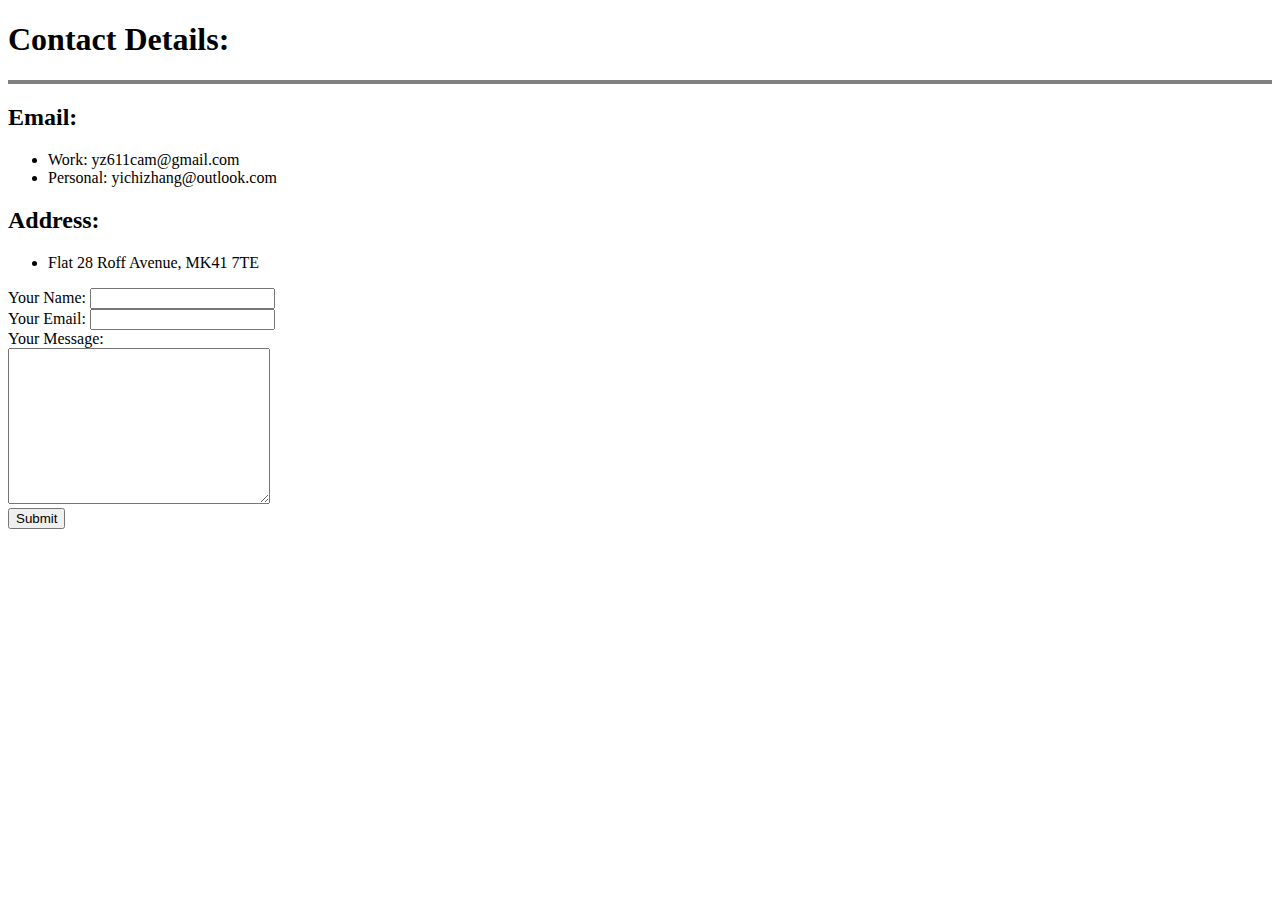
==== contact.html @ f76cbe1a "first commit" ====
<!DOCTYPE html>
<html lang="en" dir="ltr">

<head>
  <meta charset="utf-8">
  <title>contact details</title>
</head>

<body>
  <h1>Contact Details:</h1>
  <hr noshade size="4">
  <h2>Email:</h2>
  <ul>
    <li>Work: yz611cam@gmail.com</li>
    <li>Personal: yichizhang@outlook.com</li>
  </ul>
  <h2>Address:</h2>
  <ul>
    <li>Flat 28 Roff Avenue,
      MK41 7TE</li>
  </ul>
  <form class="" action="mailto:yz611cam@gmail.com" method="post" enctype="text/plain">
    <label>Your Name:</label>
    <input type="text" name="yourName" value=""><br>
    <label>Your Email:</label>
    <input type="email" name="yourEmail" value=""><br>
    <label>Your Message:</label><br>
    <textarea name="name" rows="10" cols="30"></textarea><br>
    <input type="submit" name="yourMessage">
  </form>

</body>

</html>
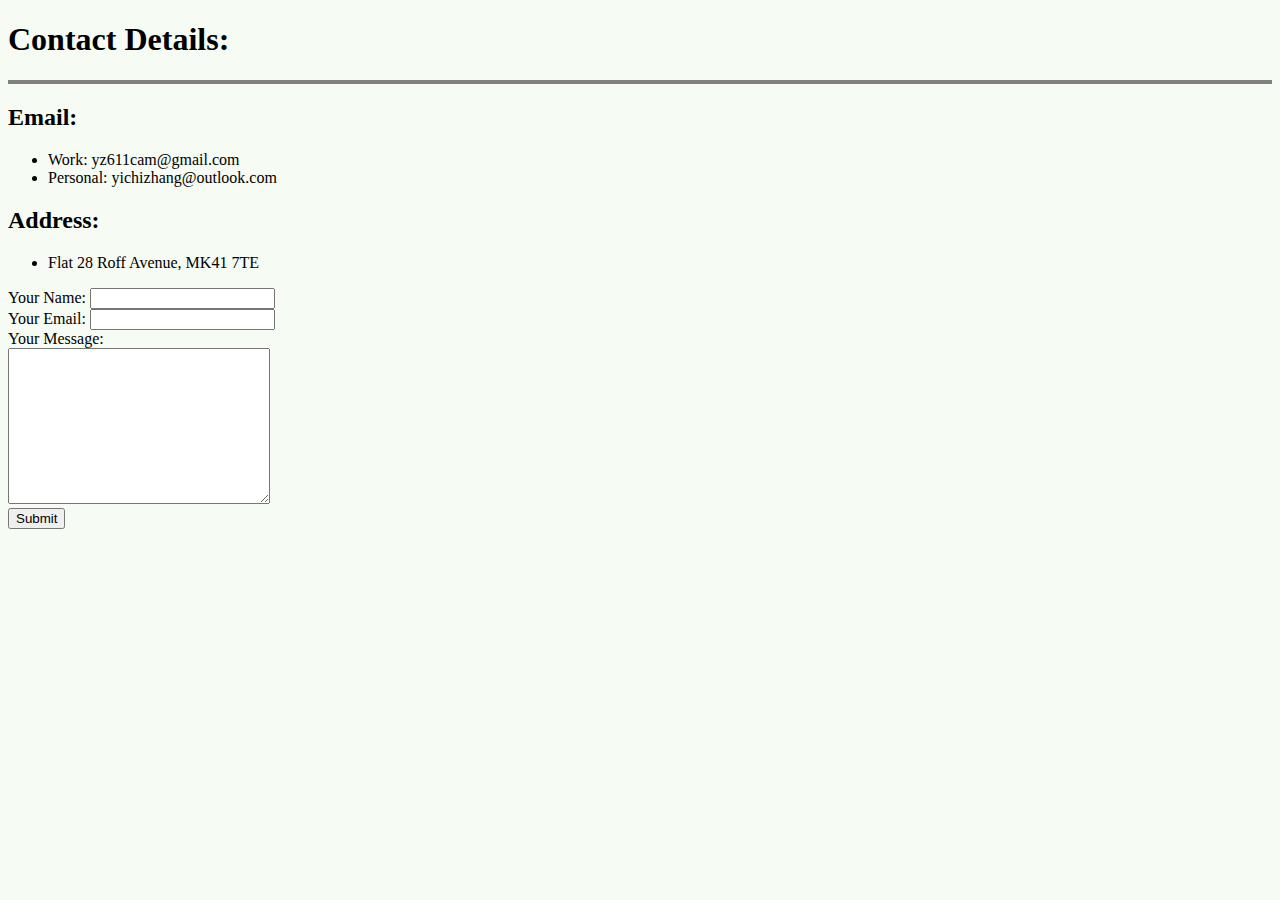
==== commit f4c21d73: "add css" ====
--- a/contact.html
+++ b/contact.html
@@ -4,6 +4,11 @@
 <head>
   <meta charset="utf-8">
   <title>contact details</title>
+  <style media="screen">
+    body {
+      background-color: #F6FBF4;
+    }
+  </style>
 </head>
 
 <body>
